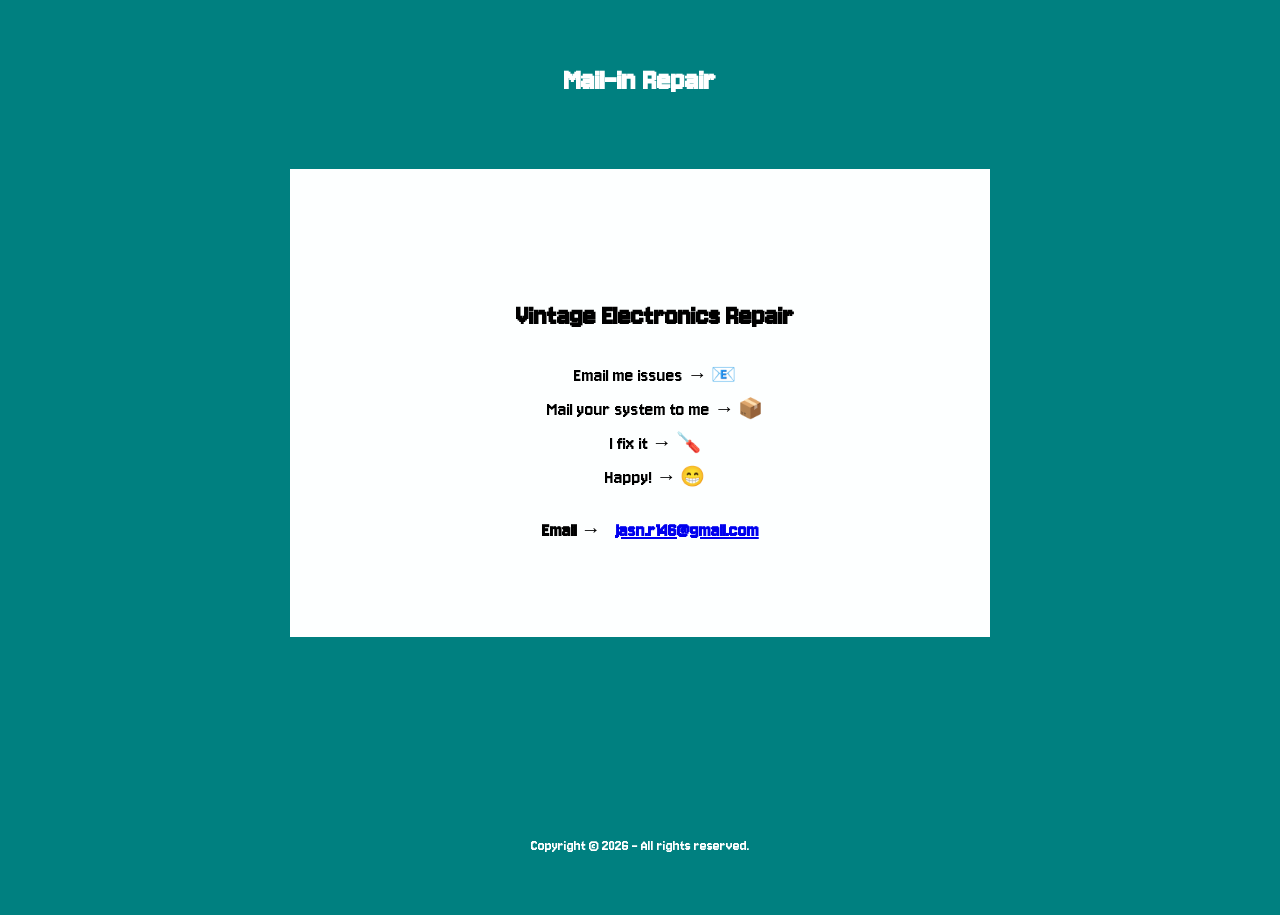
==== page2.html @ 3a34de6b "Update page2.html" ====
<!DOCTYPE html>
<html>
  <header>
    <link rel="icon" type="image/x-icon" href="/w95_4.ico">
    <link rel="stylesheet" href="main.css">
    <link rel="preconnect" href="https://fonts.googleapis.com">
  <link rel="preconnect" href="https://fonts.gstatic.com" crossorigin>
  <link href="https://fonts.googleapis.com/css2?family=Jersey+10&display=swap" rel="stylesheet">
  </header>
  <body>
    <div class="title">
        <h1 style="color: #FFFFFF; text-align: center;">Mail-in Repair</h1>
    </div>
    
    <div class="mainblock">
      <div class="window">
        <div class="exit">
          <a href="index.html" style="font-size:23px; color: transparent"> x </a>
        </div>
        <div class="inside">
           <h2>Vintage Electronics Repair</h2>
           <ul style="list-style-type: none;">
             <p>
             <li>Email me issues → 📧</li>
             <li>Mail your system to me → 📦</li>
             <li>I fix it → 🪛</li>
             <li>Happy! → 😁</li>
             </p>
           </ul>
          <h4> Email → <a href="mailto:jasn.r146@gmail.com">jasn.r146@gmail.com</a></h4>
        </div>
      </div>
    </div>
    
    <footer class="footer">
      <p>Copyright © 2026 - All rights reserved.</p>
    </footer>
  </body>
</html>
---- main.css ----
/* Basic CSS Reset */
* {
    margin: 10px;
    padding: 0;
    box-sizing: border-box;
}

.jersey-10-regular {
  font-family: "Jersey 10", sans-serif;
  font-weight: 400;
  font-style: normal;
}

.folder {
    width:300px;  
    margin:auto;  
    display: flex;  
    justify-content: center;  
    align-items: center;  
    height: 85vh;
}
.title {
    background-color: #008080; 
    display: flex; 
    align-items: center; 
    justify-content: center; 
    position: fixed; 
    left: 0%; 
    right:0%; 
    height: 100px;
    font-family: "Jersey 10";
}
.footer {background-color: #008080; display: flex; align-items: center; justify-content: center; left: 0%; right:0%; color: white; height: 100px; font-family: "Jersey 10";}
.mainblock {display: flex; background-color: #008080; height: 85vh; justify-content: center; align-items: center;}
.window {display: flex; background: url("https://github.com/j4y146/jasn.github.io/blob/main/window(1).png?raw=true"); background-repeat: no-repeat; background-color: #fdffff; width: 700px; height:468px; justify-content: center; align-items: center;}
.inside {display: flex; margin-top: 10%; margin-right: 8%; margin-left: 5%; margin-bottom: 5%; height: 325px; width: 600px; flex-direction: column; justify-content: center; align-items: center;}

p {
  font-family: "Jersey 10";
  background-color: #008080;
}

li {
  text-align: center;
  font-size: 20px;
  font-family: "Jersey 10";
}
    
h2 {
  font-size: 30px;
  font-family: "Jersey 10";
}
    
h4 {
  font-size: 20px;
  font-family: "Jersey 10";
}

header {
  position: sticky;
  top: 0;
  z-index: 1000; /* Keeps header above other content */
  font-family: w98;
}

body {
    background-color: #008080;
    font-family: w98;
}
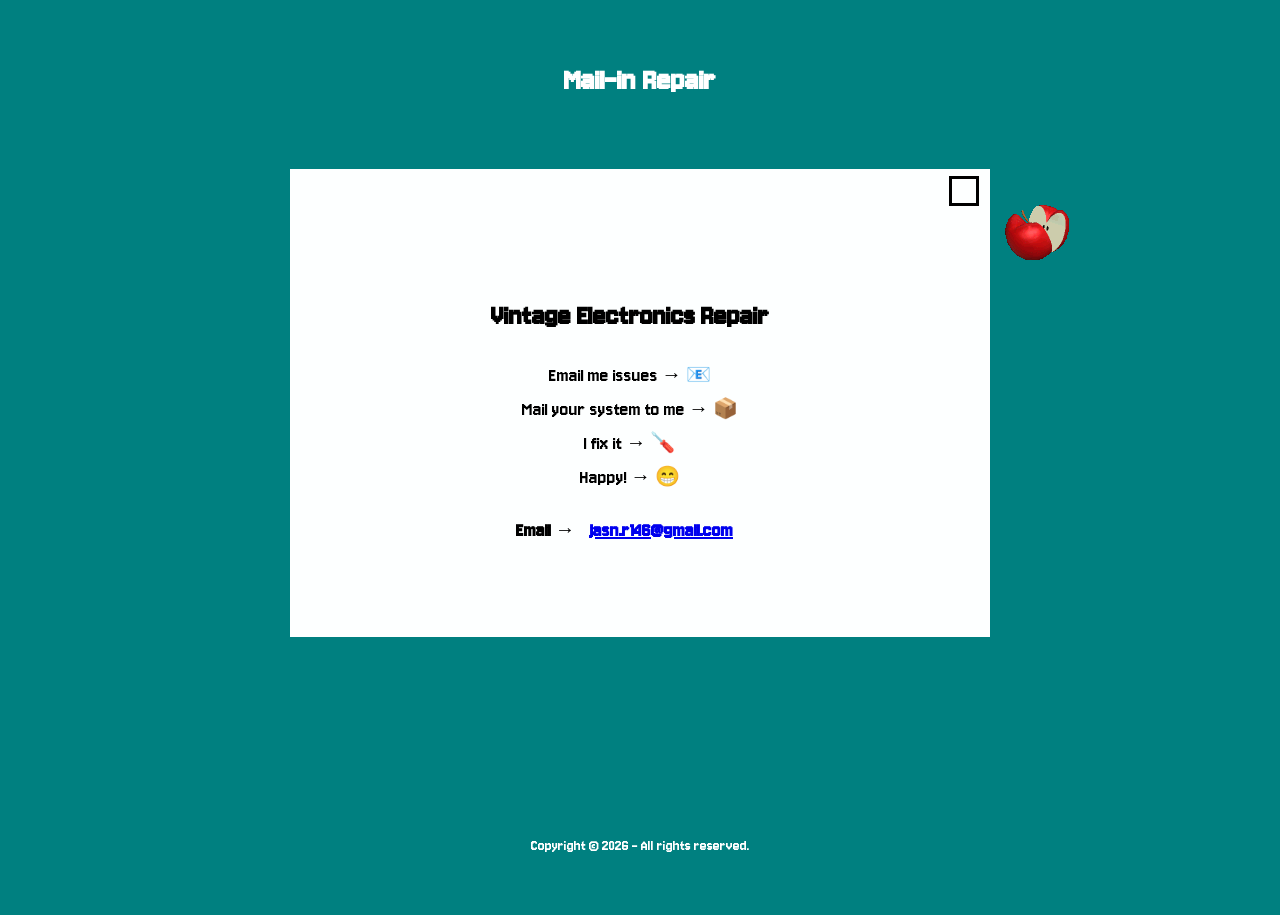
==== commit 3ad7903b: "Update page2.html" ====
--- a/page2.html
+++ b/page2.html
@@ -15,7 +15,7 @@
     <div class="mainblock">
       <div class="window">
         <div class="exit">
-          <a href="index.html" style="font-size:23px; color: transparent"> x </a>
+          <a href="index.html"> <img src="apple.gif"></a>
         </div>
         <div class="inside">
            <h2>Vintage Electronics Repair</h2>
--- a/main.css
+++ b/main.css
@@ -9,6 +9,16 @@
   font-family: "Jersey 10", sans-serif;
   font-weight: 400;
   font-style: normal;
+}
+
+.exit {
+  display: block;
+  border: solid;
+  height: 30px;
+  width: 30px;
+  position: absolute;
+  margin-left: 94%;
+  margin-bottom: 62%;
 }
 
 .folder {
@@ -30,10 +40,50 @@
     height: 100px;
     font-family: "Jersey 10";
 }
-.footer {background-color: #008080; display: flex; align-items: center; justify-content: center; left: 0%; right:0%; color: white; height: 100px; font-family: "Jersey 10";}
-.mainblock {display: flex; background-color: #008080; height: 85vh; justify-content: center; align-items: center;}
-.window {display: flex; background: url("https://github.com/j4y146/jasn.github.io/blob/main/window(1).png?raw=true"); background-repeat: no-repeat; background-color: #fdffff; width: 700px; height:468px; justify-content: center; align-items: center;}
-.inside {display: flex; margin-top: 10%; margin-right: 8%; margin-left: 5%; margin-bottom: 5%; height: 325px; width: 600px; flex-direction: column; justify-content: center; align-items: center;}
+.footer {
+    background-color: #008080; 
+    display: flex; 
+    align-items: center; 
+    justify-content: center; 
+    left: 0%; 
+    right:0%; 
+    color: white; 
+    height: 100px; 
+    font-family: "Jersey 10";
+}
+
+.mainblock {
+    display: flex; 
+    background-color: #008080; 
+    height: 85vh; 
+    justify-content: center; 
+    align-items: center;
+}
+
+.window {
+  display: flex;
+  background: url("https://github.com/j4y146/jasn.github.io/blob/main/window(1).png?raw=true");
+  background-repeat: no-repeat;
+  background-color: #fdffff;
+  position: relative;
+  width: 700px;
+  height:468px;
+  justify-content: center;
+  align-items: center;
+}
+
+.inside {
+    display: flex; 
+    margin-top: 10%; 
+    margin-right: 8%; 
+    margin-left: 5%; 
+    margin-bottom: 5%; 
+    height: 325px; 
+    width: 600px; 
+    flex-direction: column; 
+    justify-content: center; 
+    align-items: center;
+}
 
 p {
   font-family: "Jersey 10";
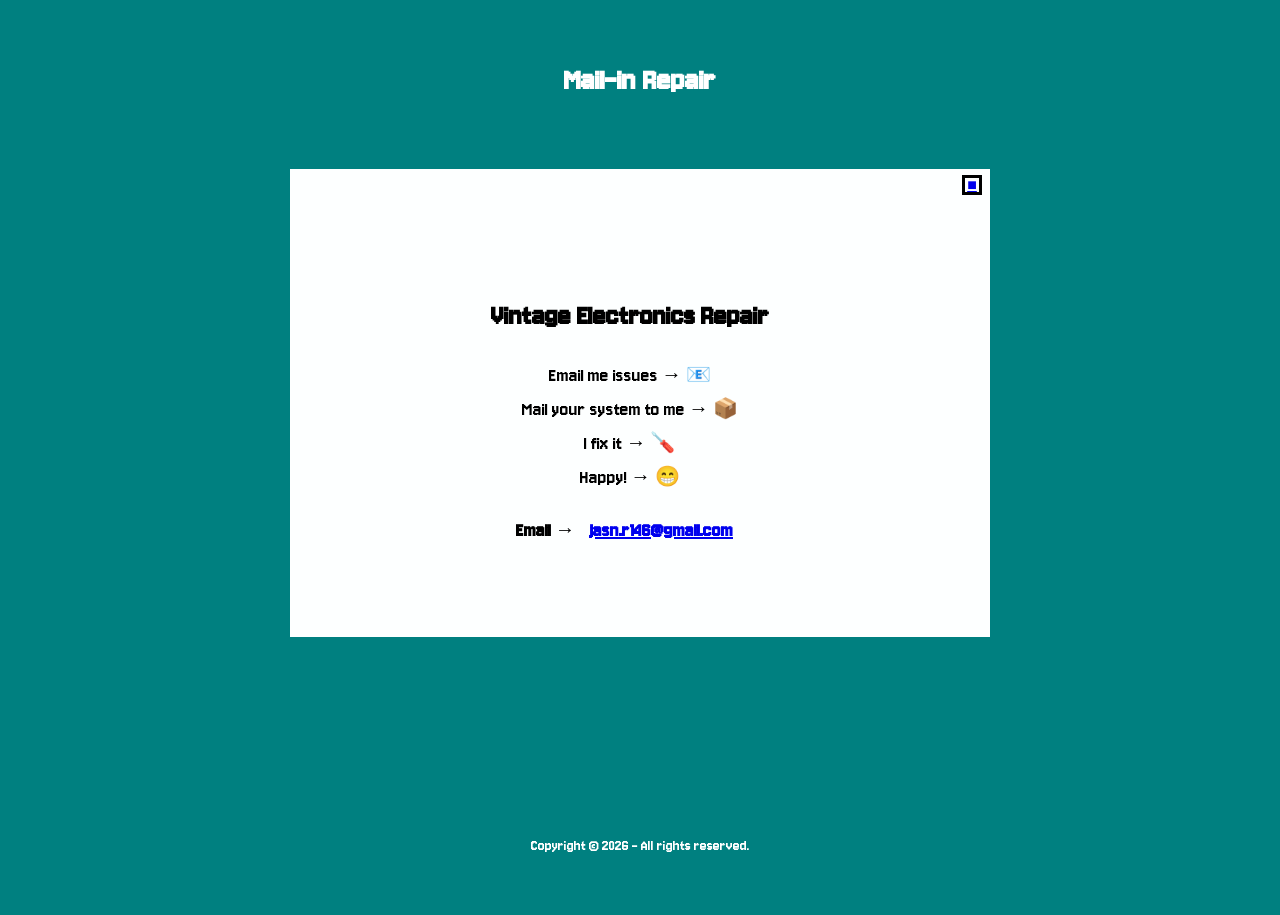
==== commit dde7fee5: "Update page2.html" ====
--- a/page2.html
+++ b/page2.html
@@ -15,7 +15,7 @@
     <div class="mainblock">
       <div class="window">
         <div class="exit">
-          <a href="index.html"> <img src="apple.gif"></a>
+          <a href="index.html" style="text-color: transparent;"> ■ </a>
         </div>
         <div class="inside">
            <h2>Vintage Electronics Repair</h2>
--- a/main.css
+++ b/main.css
@@ -12,13 +12,17 @@
 }
 
 .exit {
-  display: block;
+  display: flex;
   border: solid;
-  height: 30px;
-  width: 30px;
+  height: 20px;
+  width: 20px;
   position: absolute;
-  margin-left: 94%;
-  margin-bottom: 62%;
+  top: 0;
+  right: 0;
+  margin-right: 8px;
+  margin-top: 6px;
+  align-items: center;
+  justify-content: center;
 }
 
 .folder {
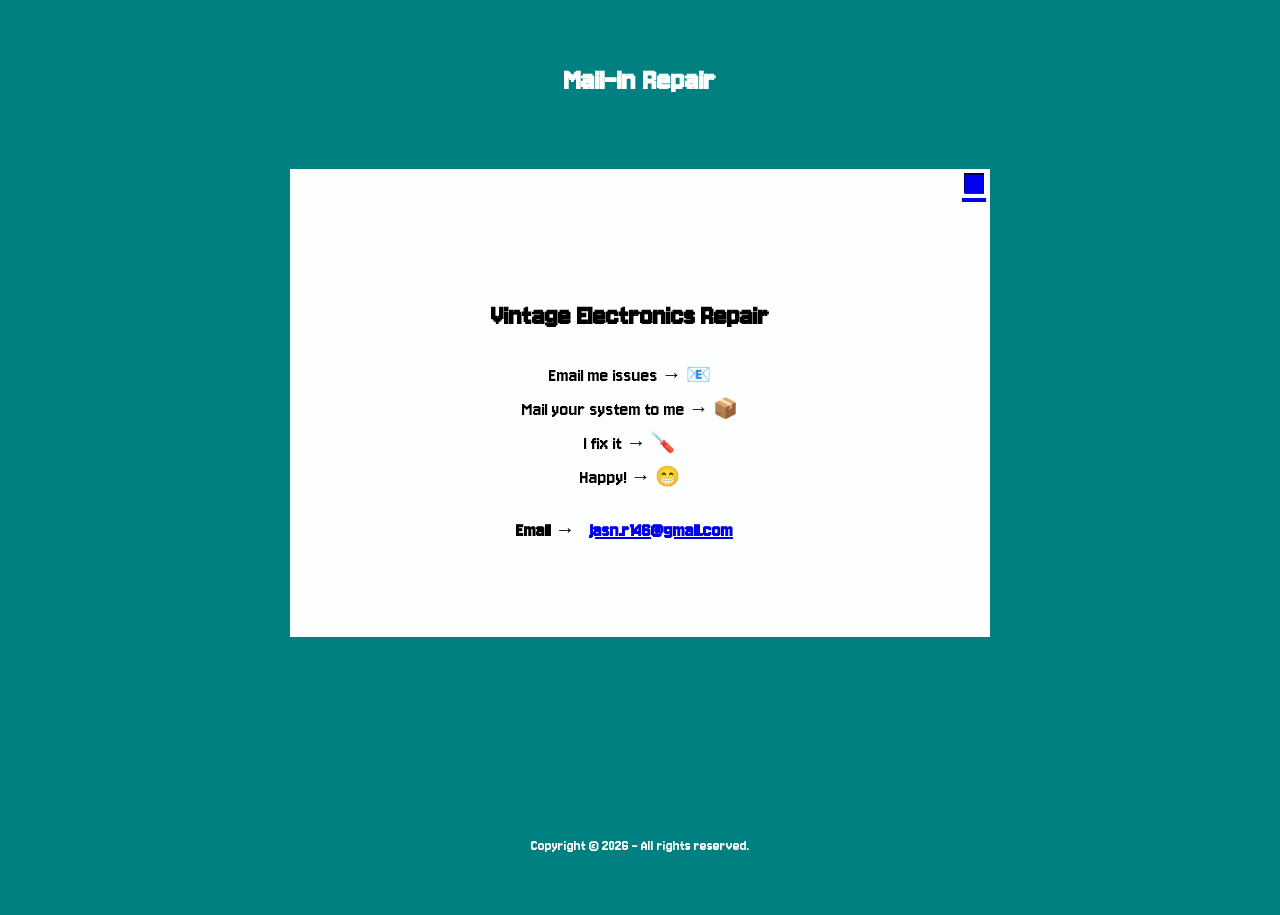
==== commit d1cecdde: "Update page2.html" ====
--- a/page2.html
+++ b/page2.html
@@ -15,7 +15,7 @@
     <div class="mainblock">
       <div class="window">
         <div class="exit">
-          <a href="index.html" style="text-color: transparent;"> ■ </a>
+          <a href="index.html" style="text-color: transparent; font-size: 40px;"> ■ </a>
         </div>
         <div class="inside">
            <h2>Vintage Electronics Repair</h2>
--- a/main.css
+++ b/main.css
@@ -19,8 +19,8 @@
   position: absolute;
   top: 0;
   right: 0;
-  margin-right: 8px;
-  margin-top: 6px;
+  margin-right: 6px;
+  margin-top: 4px;
   align-items: center;
   justify-content: center;
 }
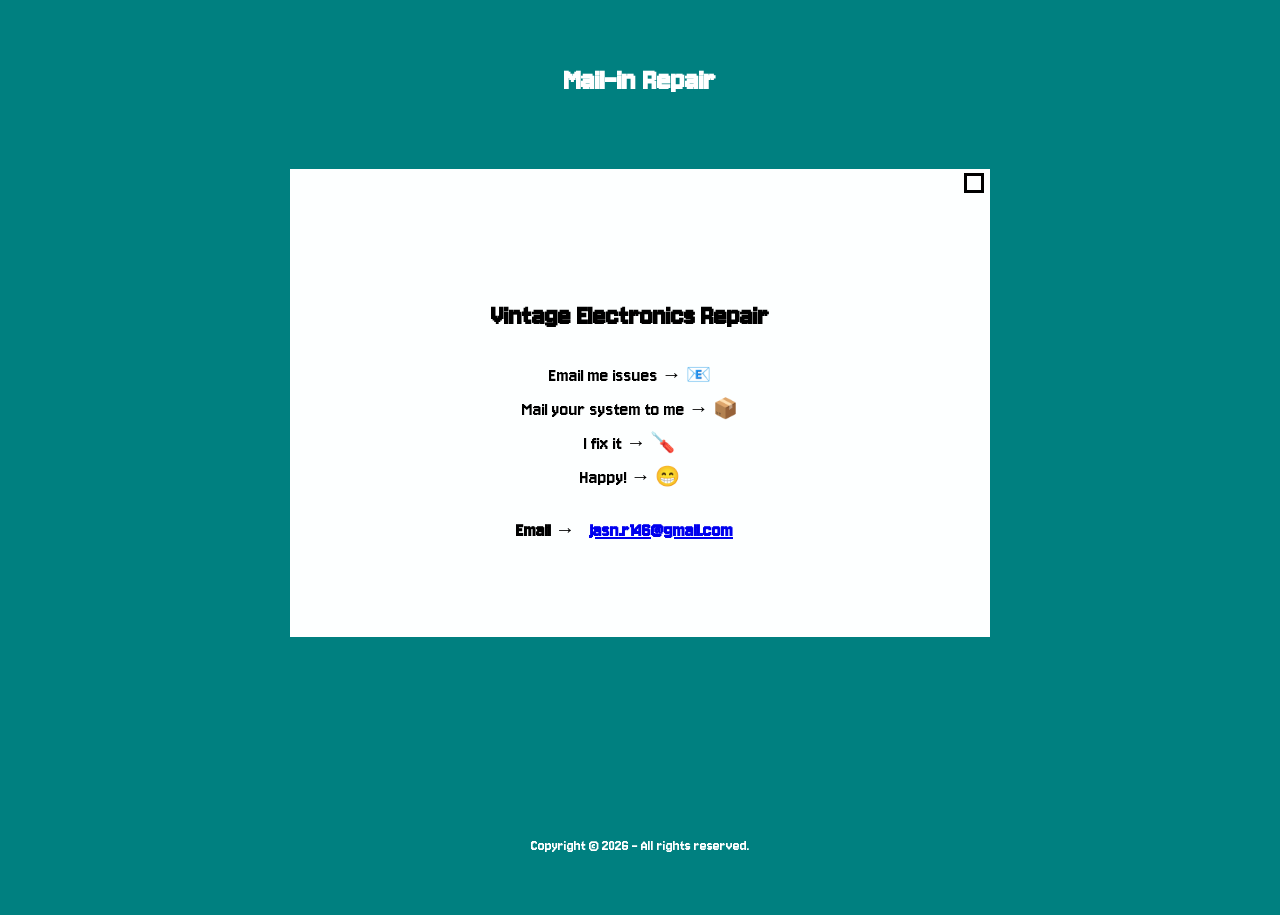
==== commit 5ddffe5a: "Update page2.html" ====
--- a/page2.html
+++ b/page2.html
@@ -15,7 +15,7 @@
     <div class="mainblock">
       <div class="window">
         <div class="exit">
-          <a href="index.html" style="text-color: transparent; font-size: 40px;"> ■ </a>
+          <a href="index.html" style="opacity: 0; font-size: 40px;"> ■ </a>
         </div>
         <div class="inside">
            <h2>Vintage Electronics Repair</h2>
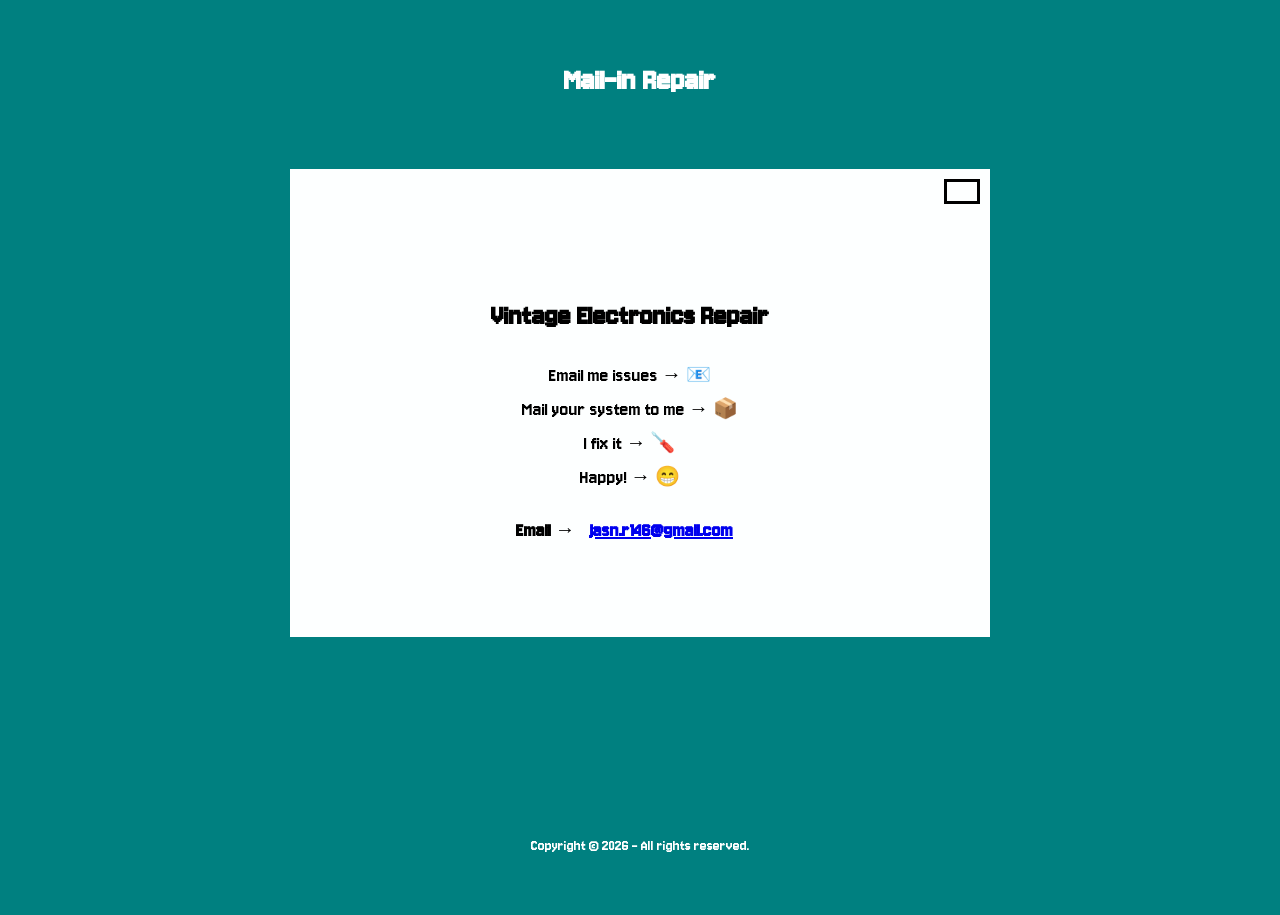
==== commit 8441bb4a: "Update page2.html" ====
--- a/page2.html
+++ b/page2.html
@@ -15,7 +15,7 @@
     <div class="mainblock">
       <div class="window">
         <div class="exit">
-          <a href="index.html" style="opacity: 0; font-size: 40px;"> ■ </a>
+          <a href="index.html" style="opacity: 0; font-size: 35px;"> ■ </a>
         </div>
         <div class="inside">
            <h2>Vintage Electronics Repair</h2>
--- a/main.css
+++ b/main.css
@@ -14,15 +14,14 @@
 .exit {
   display: flex;
   border: solid;
-  height: 20px;
-  width: 20px;
+  height: 25px;
+  width: 36px;
   position: absolute;
   top: 0;
   right: 0;
-  margin-right: 6px;
-  margin-top: 4px;
   align-items: center;
   justify-content: center;
+  padding-bottom: 8px;
 }
 
 .folder {
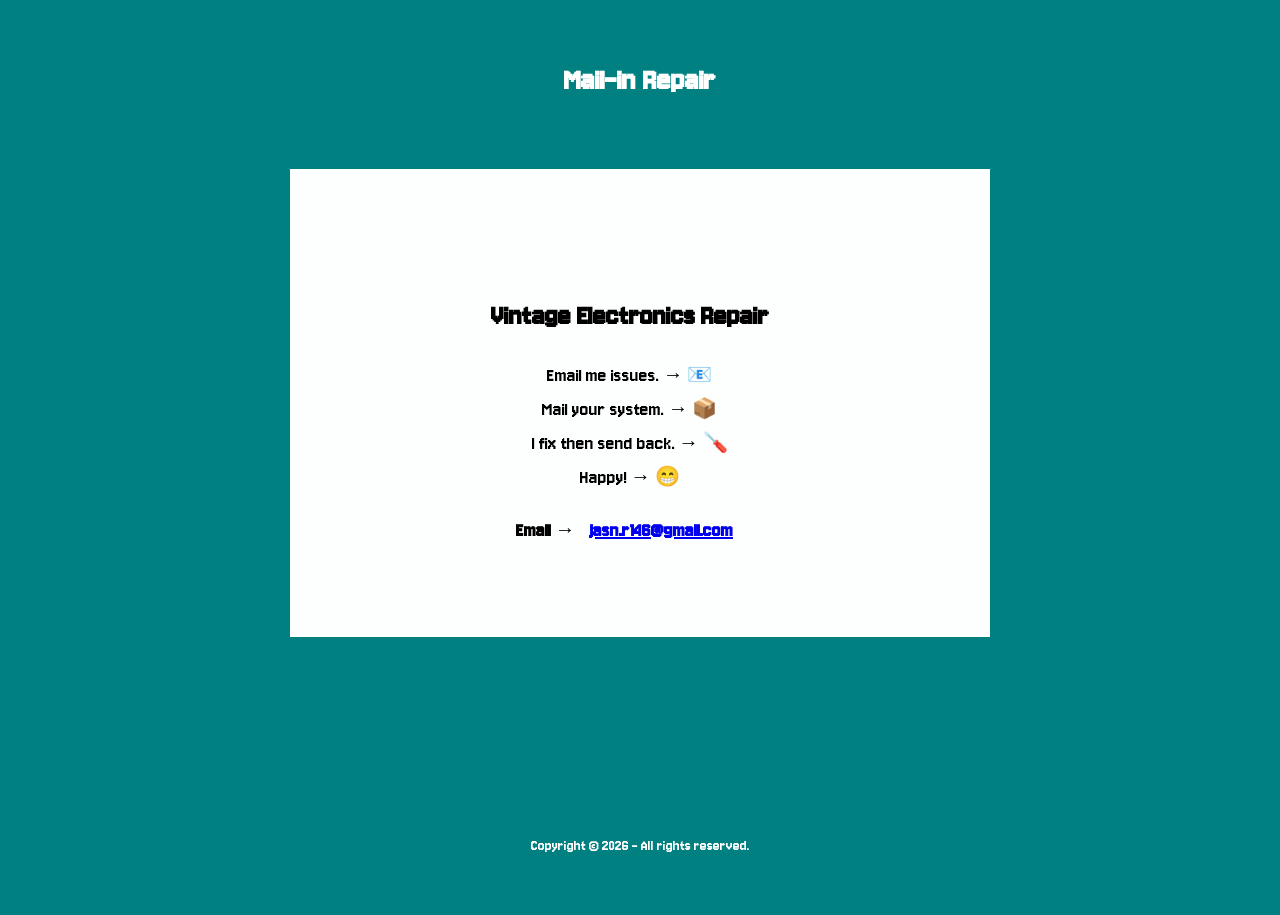
==== commit bfea0dd8: "Update page2.html" ====
--- a/page2.html
+++ b/page2.html
@@ -21,9 +21,9 @@
            <h2>Vintage Electronics Repair</h2>
            <ul style="list-style-type: none;">
              <p>
-             <li>Email me issues → 📧</li>
-             <li>Mail your system to me → 📦</li>
-             <li>I fix it → 🪛</li>
+             <li>Email me issues. → 📧</li>
+             <li>Mail your system. → 📦</li>
+             <li>I fix then send back. → 🪛</li>
              <li>Happy! → 😁</li>
              </p>
            </ul>
--- a/main.css
+++ b/main.css
@@ -13,7 +13,6 @@
 
 .exit {
   display: flex;
-  border: solid;
   height: 25px;
   width: 36px;
   position: absolute;
